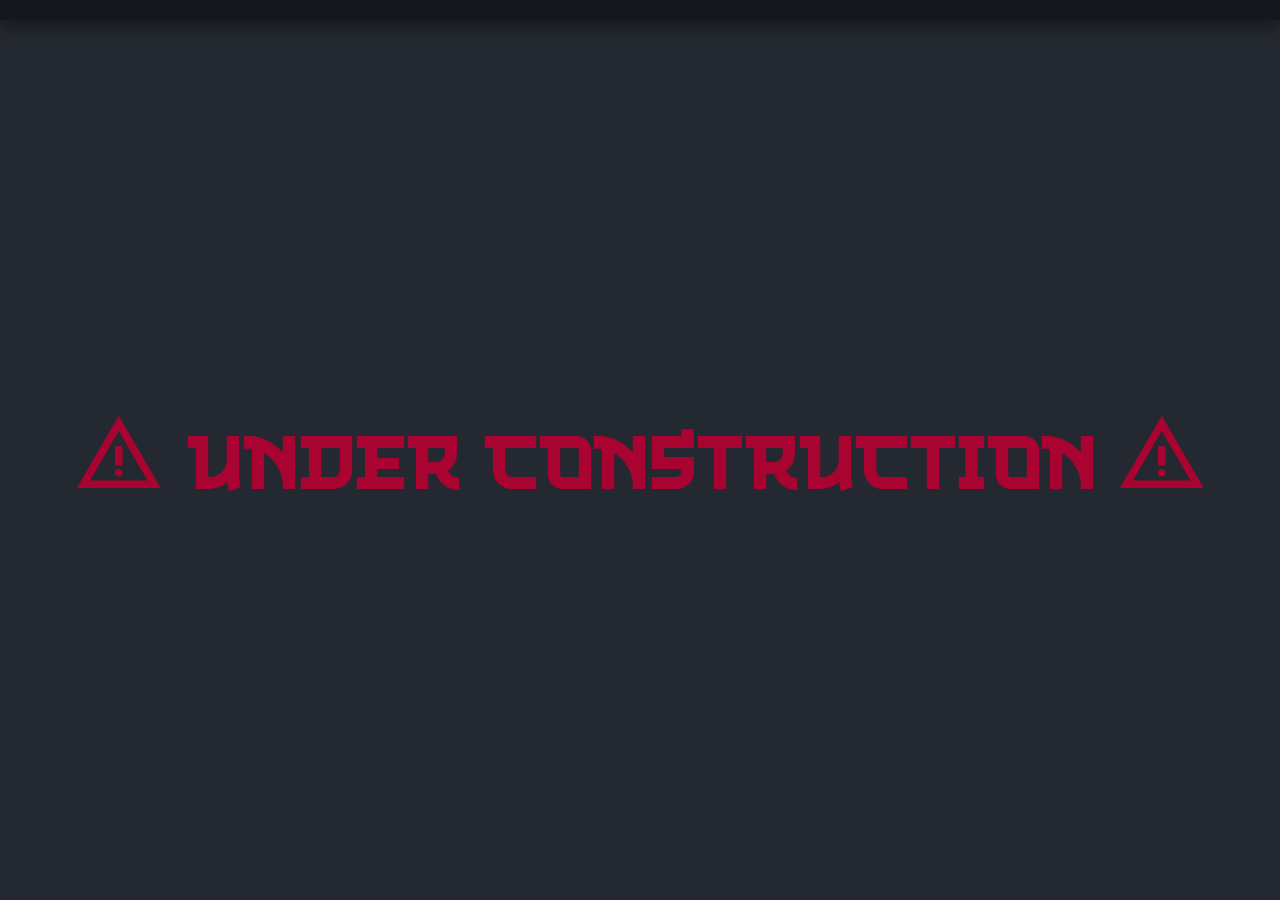
==== pages/tools.html @ 075be16b "completed styling of nav bar and popup side bar, did basic styling of page aswell" ====
<!DOCTYPE html>
<html lang="en">
<head>
    <meta charset="UTF-8">
    <meta name="viewport" content="width=device-width, initial-scale=1.0">
    <title>Tools</title>
    <link rel="stylesheet" href="../css/styles.css">
</head>
<body>
    <default-nav></default-nav>
    <main>
        <div id="message">
            <svg xmlns="http://www.w3.org/2000/svg" height="24px" viewBox="0 -960 960 960" width="24px" fill="#e8eaed">
                <path d="m40-120 440-760 440 760H40Zm138-80h604L480-720 178-200Zm302-40q17 0 28.5-11.5T520-280q0-17-11.5-28.5T480-320q-17 0-28.5 11.5T440-280q0 17 11.5 28.5T480-240Zm-40-120h80v-200h-80v200Zm40-100Z"/>
            </svg>
            <p>UNDER CONSTRUCTION</p>
            <svg xmlns="http://www.w3.org/2000/svg" height="24px" viewBox="0 -960 960 960" width="24px" fill="#e8eaed">
                <path d="m40-120 440-760 440 760H40Zm138-80h604L480-720 178-200Zm302-40q17 0 28.5-11.5T520-280q0-17-11.5-28.5T480-320q-17 0-28.5 11.5T440-280q0 17 11.5 28.5T480-240Zm-40-120h80v-200h-80v200Zm40-100Z"/>
            </svg>
            
        </div>
    </main>
</body>
<script src="../js/nav.js"></script>
</html>
---- css/styles.css ----
@font-face {
    font-family: 'Last Shuriken';
    src: url(../fonts/TheLastShuriken-Regular.ttf);
    font-weight: normal;
    font-style: normal;
    font-display: swap;
}

/*
---------------------------------- 
Reset
---------------------------------- 
 */

*{
    margin: 0;
    padding: 0;
}

/*
---------------------------------- 
General styling
---------------------------------- 
 */

:root{
    --prmy-color: rgb(169,3,50);
    --bg-color: rgb(36, 40, 48);
    --font-color: rgb(197, 198, 209);
}

body{
    display: flex;
    flex-direction: column;
    background-color: var(--bg-color);
    min-height: 100vh;
    min-width: 100vw;
    font-family: 'Last Shuriken', system-ui;
}


/*
---------------------------------- 
nav-bar styling
---------------------------------- 
 */

default-nav{
    background-color: rgba(18, 21, 27, 0.85);
    backdrop-filter: blur(30px);
    -webkit-backdrop-filter: blur(30px);
    display: flex;
    padding: 10px 20px 10px 70px;
    box-shadow: 0px 3px 20px rgba(0, 0, 0, 0.589);
}

default-nav img{
    height: 85px;
    cursor:pointer;
    transition: transform 4s ease-in-out
}

default-nav img:hover{
    transform: rotate(145deg) translate(11px);
}

default-nav ul{
    display: flex;
    justify-content: flex-end;
    align-items: center;
    list-style: none;
    gap: 60px;
    margin-left: auto;
}

default-nav a{
    color: var(--font-color);
    height: 100%;
    text-decoration: none;
    transition: all .5s;
    font-size: 1.5rem;
}

default-nav a:hover{
    color: var(--prmy-color);
}

default-nav button{
    color:var(--font-color);
    background-color: var(--prmy-color);
    border-style: none;
    border-radius: 2px;
    cursor: pointer;
    padding: 5px 25px;
    align-self: center;
    font-family: 'Last Shuriken', system-ui;
    font-size: 1.5rem;
    transition: all .4s;
}

default-nav button:hover{
    color: var(--bg-color);
    transform: scale(.96,.97);
}

default-nav svg{
    fill: var(--font-color);
    cursor: pointer;
    transition: all .5s ;
}

default-nav svg:hover{
    fill: var(--prmy-color);
    transform: scale(1.125,1.125);
}

/*
---------------------------------- 
side-bar styling
---------------------------------- 
 */

.sidebar{
    background-color: rgba(18, 21, 27, 0.85);
    position: fixed;
    top: 0;
    right: 0;
    padding: 30px 40px;
    width: 15vw;
    height: 100vh;
    display: none;
    flex-direction: column;
    justify-content: flex-start;
    align-items: flex-start;
    gap: 80px;
    z-index: 999;
    backdrop-filter: blur(26px);
    -webkit-backdrop-filter: blur(26px);
    font-size: 1rem;
    animation: slide .35s linear;
}

@keyframes slide{
    0%{
        transform: translateX(100%);
    }
    100%{
        transform: translateX(0%);
    }
}

.sidebar :last-child{
    margin-top: 20;
    align-self: center;
}

.sidebar button{
    scale: 1.6 1.3;
}

#sidebar-button{
    display: none;
}

.sidebar svg{
    align-self: flex-end;
}

@media(max-width: 1000px){
    .hideMenu{
        display: none;
    }

    #sidebar-button{
        display: block;
    }

    .sidebar{
        width: min(35vw,50vw);
    }

    nav{
        padding-right: 50px;
    }
}

@media(max-width: 700px){
    .sidebar{
        width: 100%;
        align-items: center;
        padding: 10px;
    }
}

/*
---------------------------------- 
main styling
---------------------------------- 
 */

 main{
    display: flex;
    justify-content: center;
    color: var(--prmy-color);
    align-items: center;
    font-size: calc(4.5vw + .8rem);
    flex-grow: 1;
    text-wrap: nowrap;
 }

main #message svg{
    fill: var(--prmy-color);
    display: inline-block;
    height: 1.3em;
    width: auto;
    vertical-align: -10%;
    
} 
main #message p{
    display: inline-block;
}
main svg{
    height: calc(4vw + .8rem);
    width: auto;
    vertical-align: -8%;
 }
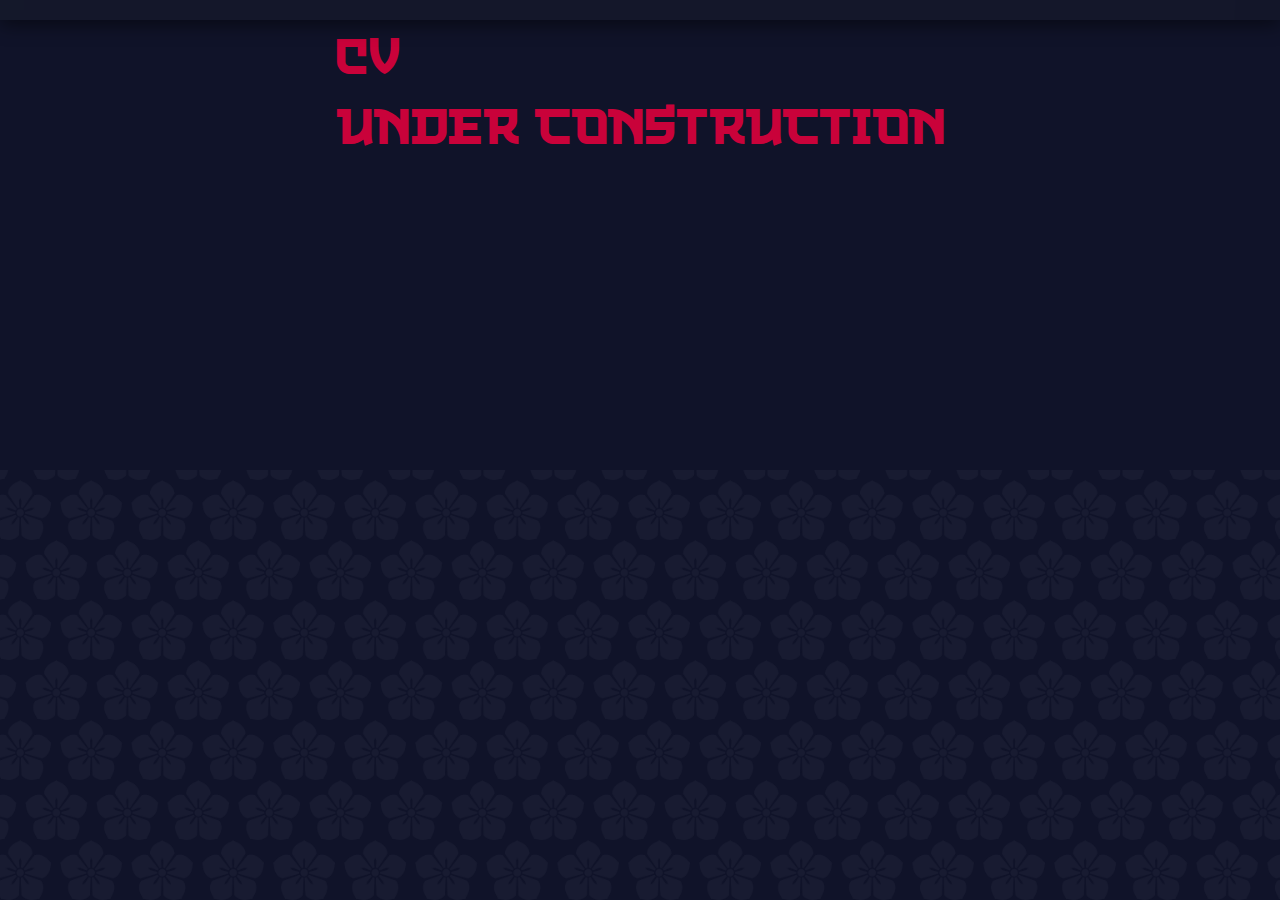
==== commit bc0ec914: "adjusted background color of site" ====
--- a/pages/tools.html
+++ b/pages/tools.html
@@ -9,15 +9,8 @@
 <body>
     <default-nav></default-nav>
     <main>
-        <div id="message">
-            <svg xmlns="http://www.w3.org/2000/svg" height="24px" viewBox="0 -960 960 960" width="24px" fill="#e8eaed">
-                <path d="m40-120 440-760 440 760H40Zm138-80h604L480-720 178-200Zm302-40q17 0 28.5-11.5T520-280q0-17-11.5-28.5T480-320q-17 0-28.5 11.5T440-280q0 17 11.5 28.5T480-240Zm-40-120h80v-200h-80v200Zm40-100Z"/>
-            </svg>
+        <div id="message">cv 
             <p>UNDER CONSTRUCTION</p>
-            <svg xmlns="http://www.w3.org/2000/svg" height="24px" viewBox="0 -960 960 960" width="24px" fill="#e8eaed">
-                <path d="m40-120 440-760 440 760H40Zm138-80h604L480-720 178-200Zm302-40q17 0 28.5-11.5T520-280q0-17-11.5-28.5T480-320q-17 0-28.5 11.5T440-280q0 17 11.5 28.5T480-240Zm-40-120h80v-200h-80v200Zm40-100Z"/>
-            </svg>
-            
         </div>
     </main>
 </body>
--- a/css/styles.css
+++ b/css/styles.css
@@ -6,6 +6,14 @@
     font-display: swap;
 }
 
+@font-face{
+    font-family: 'Juice';
+    src: url(../fonts/JUICERegular.ttf);
+    font-weight: normal;
+    font-style: normal;
+    font-display: swap;
+}
+
 /*
 ---------------------------------- 
 Reset
@@ -15,6 +23,7 @@
 *{
     margin: 0;
     padding: 0;
+    box-sizing: border-box;
 }
 
 /*
@@ -24,9 +33,24 @@
  */
 
 :root{
-    --prmy-color: rgb(169,3,50);
-    --bg-color: rgb(36, 40, 48);
-    --font-color: rgb(197, 198, 209);
+    --prmy-color: rgb(201, 2, 58);
+    --bg-color: rgb(16, 19, 41);
+    --font-color: rgba(198, 201, 228, 0.92);
+    --nav-bg-color: rgba(24, 27, 32, 0.205);
+}
+
+html::-webkit-scrollbar{ 
+    width: 8px; height: 88;
+}
+
+html::-webkit-scrollbar-track{
+    background-color: var(--nav-bg-color);
+    background-clip: content-box;
+}
+
+html::-webkit-scrollbar-thumb{
+    background-color: var(--prmy-color);
+    border-radius: 15px;
 }
 
 body{
@@ -34,8 +58,12 @@
     flex-direction: column;
     background-color: var(--bg-color);
     min-height: 100vh;
-    min-width: 100vw;
     font-family: 'Last Shuriken', system-ui;
+    background-attachment: fixed;
+    background-image: url(../images/lotus\ pattern.png);
+    background-position: center;
+    background-repeat: no-repeat;
+    background-size: cover;
 }
 
 
@@ -46,42 +74,49 @@
  */
 
 default-nav{
-    background-color: rgba(18, 21, 27, 0.85);
+    display: flex;
+    position: sticky;
+    top:0;
+    gap: 100px;
+    background-color: var(--nav-bg-color);
     backdrop-filter: blur(30px);
     -webkit-backdrop-filter: blur(30px);
-    display: flex;
-    padding: 10px 20px 10px 70px;
-    box-shadow: 0px 3px 20px rgba(0, 0, 0, 0.589);
+    padding: 10px 40px;
+    box-shadow: 0px 3px 20px rgba(0, 0, 0, 0.6);
+    z-index: 998;
 }
 
 default-nav img{
-    height: 85px;
+    height: 67px;
+    width: auto;
     cursor:pointer;
-    transition: transform 4s ease-in-out
-}
-
-default-nav img:hover{
-    transform: rotate(145deg) translate(11px);
-}
-
-default-nav ul{
-    display: flex;
+    vertical-align: middle;
+}
+
+default-nav .main{
+    display: flex;
+    align-items: center;
     justify-content: flex-end;
+    margin-left: auto;
+    gap: 40px;
+}
+
+default-nav .menu{
     align-items: center;
     list-style: none;
-    gap: 60px;
-    margin-left: auto;
-}
+}
+
 
 default-nav a{
     color: var(--font-color);
     height: 100%;
     text-decoration: none;
     transition: all .5s;
-    font-size: 1.5rem;
-}
-
-default-nav a:hover{
+    font-size: 1.1rem;
+}
+
+default-nav a:hover, 
+default-nav a:focus{
     color: var(--prmy-color);
 }
 
@@ -94,7 +129,7 @@
     padding: 5px 25px;
     align-self: center;
     font-family: 'Last Shuriken', system-ui;
-    font-size: 1.5rem;
+    font-size: 1.1rem;
     transition: all .4s;
 }
 
@@ -107,105 +142,132 @@
     fill: var(--font-color);
     cursor: pointer;
     transition: all .5s ;
-}
-
-default-nav svg:hover{
+    animation: fadeIn 1s
+}
+
+default-nav svg:hover, 
+default-nav svg:focus{
     fill: var(--prmy-color);
     transform: scale(1.125,1.125);
 }
 
-/*
----------------------------------- 
-side-bar styling
----------------------------------- 
- */
-
-.sidebar{
-    background-color: rgba(18, 21, 27, 0.85);
-    position: fixed;
-    top: 0;
-    right: 0;
-    padding: 30px 40px;
-    width: 15vw;
-    height: 100vh;
+default-nav #menu-button,
+default-nav #close-button{
+    display: none;
+}
+
+/*
+---------------------------------- 
+dropdown styling
+---------------------------------- 
+ */
+ 
+default-nav .dropdown{
     display: none;
     flex-direction: column;
-    justify-content: flex-start;
-    align-items: flex-start;
-    gap: 80px;
-    z-index: 999;
-    backdrop-filter: blur(26px);
-    -webkit-backdrop-filter: blur(26px);
-    font-size: 1rem;
-    animation: slide .35s linear;
-}
-
-@keyframes slide{
-    0%{
-        transform: translateX(100%);
-    }
-    100%{
-        transform: translateX(0%);
-    }
-}
-
-.sidebar :last-child{
-    margin-top: 20;
-    align-self: center;
-}
-
-.sidebar button{
-    scale: 1.6 1.3;
-}
-
-#sidebar-button{
-    display: none;
-}
-
-.sidebar svg{
-    align-self: flex-end;
-}
-
-@media(max-width: 1000px){
-    .hideMenu{
+    align-items: center;
+    list-style: none;
+    gap: 30px;
+    margin-top: 40px;
+}
+
+@media(max-width:800px){
+    default-nav{
+        flex-direction: column;
+        align-items: center;
+        justify-content: center;
+        gap: 0px;
+        padding: 20px;
+    }
+
+    default-nav .main{
         display: none;
     }
 
-    #sidebar-button{
-        display: block;
-    }
-
-    .sidebar{
-        width: min(35vw,50vw);
-    }
-
-    nav{
-        padding-right: 50px;
-    }
-}
-
-@media(max-width: 700px){
-    .sidebar{
-        width: 100%;
-        align-items: center;
-        padding: 10px;
-    }
-}
-
+    default-nav ul{
+        flex-direction: column;
+        justify-content: center;
+        gap: 20px;
+        margin: 0;
+        display: none;
+    }
+
+    default-nav #menu-button,
+    default-nav #close-button{
+        position: absolute;
+        top: 36px;
+        right: 30px;
+    }
+
+}
 /*
 ---------------------------------- 
 main styling
 ---------------------------------- 
  */
-
- main{
+header{
+    display: flex;
+    flex-direction: column;
+    justify-content: center;
+    align-items: center;
+    color: var(--prmy-color);
+    font-size: calc(2.7vw + .8rem);
+    text-wrap: nowrap;
+    flex-grow: 1;
+    height: 95vh;
+}
+header #message{
+    margin-bottom: 7%;
+}
+
+header #message svg{
+    fill: var(--prmy-color);
+    display: inline-block;
+    height: 1.3em;
+    width: auto;
+    vertical-align: -12%;
+    
+} 
+header #message p{
+    display: inline-block;
+}
+
+header #header-icon{
+    pointer-events: none;
+    position: relative;
+    top:0;
+    height: min(85vw, 500px);
+    width: min(85vw, 500px);
+    margin-bottom: 5%;
+}
+
+#header-icon #frame{
+    pointer-events: none;
+    position: absolute;
+    top:0;
+    left: 0;
+    height: 100%;
+    width: auto;
+    animation: spin 45s linear infinite;
+}
+
+#header-icon #flower{
+    pointer-events: none;
+    position: absolute;
+    top:23%;
+    left: 24%;
+    height: 50%;
+    width: auto;
+}
+
+main{
+    background-color: var(--bg-color);
     display: flex;
     justify-content: center;
     color: var(--prmy-color);
-    align-items: center;
-    font-size: calc(4.5vw + .8rem);
-    flex-grow: 1;
-    text-wrap: nowrap;
+    font-size: calc(2.7vw + .8rem);
+    height: 50vh;
+    backdrop-filter: blur(20px);
  }
 
 main #message svg{
@@ -213,14 +275,49 @@
     display: inline-block;
     height: 1.3em;
     width: auto;
-    vertical-align: -10%;
+    vertical-align: -12%;
     
 } 
-main #message p{
-    display: inline-block;
-}
-main svg{
-    height: calc(4vw + .8rem);
-    width: auto;
-    vertical-align: -8%;
- }+
+
+main .about{
+    display: flex;
+    flex-direction: column;
+    align-items: center;
+    text-align: justify;
+    width: 800px;
+
+}
+main .about p{
+    font-family: 'Juice';
+    text-align: center;
+    font-size: 2rem;
+    width: 100%;
+}
+
+@keyframes slideIn{
+    0%{
+        transform: translateX(100%);
+    }
+    100%{
+        transform: translateX(0%);
+    }
+}
+
+@keyframes spin{
+    0%{
+        transform: rotate(0deg);
+    }
+    100%{
+        transform:rotate(360deg);
+    }
+}
+
+@keyframes fadeIn{
+    0%{
+        opacity: 0;
+    }
+    100%{
+        opacity: 1;
+    }
+}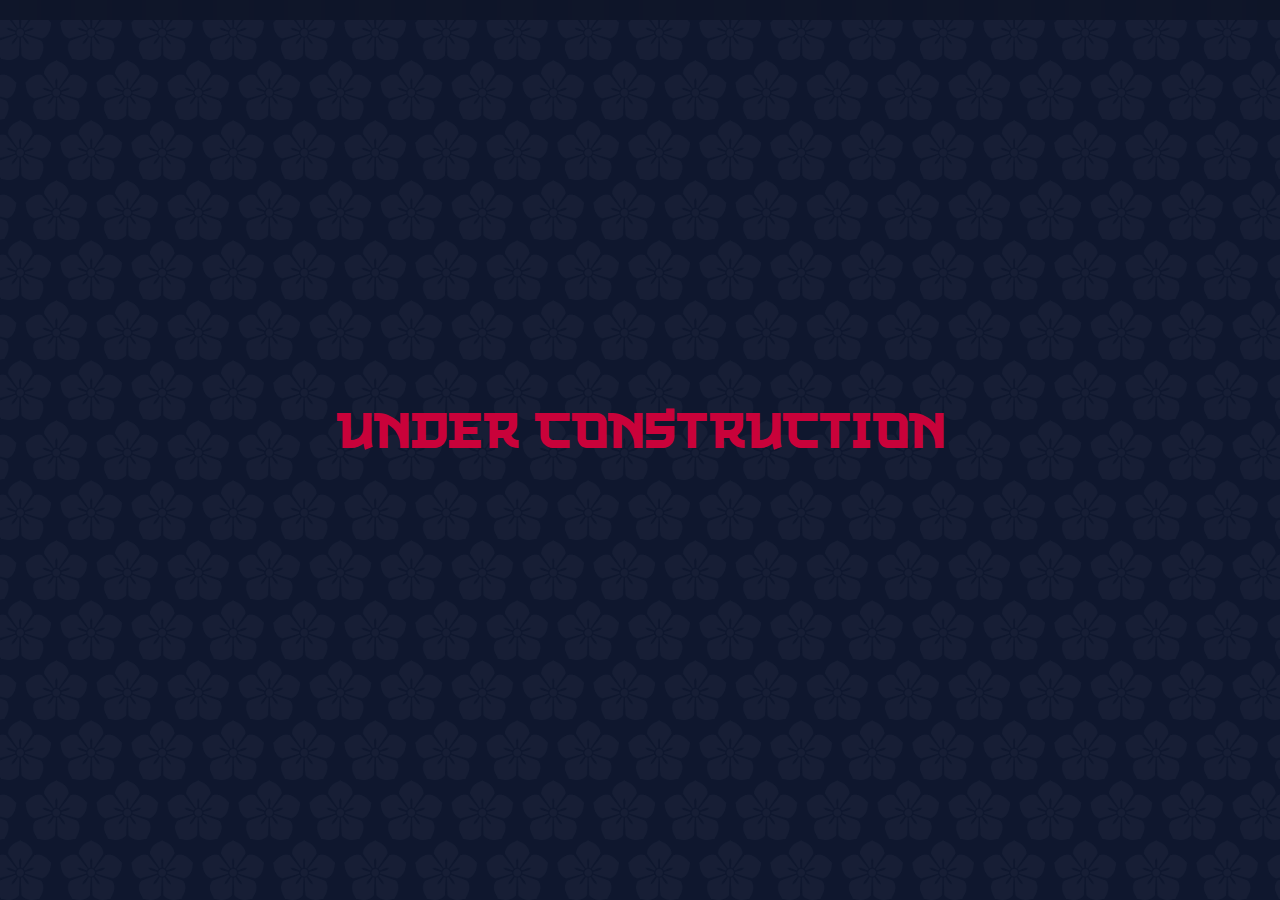
==== commit 4996ed2a: "adding text for about section and styled" ====
--- a/pages/tools.html
+++ b/pages/tools.html
@@ -9,7 +9,7 @@
 <body>
     <default-nav></default-nav>
     <main>
-        <div id="message">cv 
+        <div id="message"> 
             <p>UNDER CONSTRUCTION</p>
         </div>
     </main>
--- a/css/styles.css
+++ b/css/styles.css
@@ -34,29 +34,27 @@
 
 :root{
     --prmy-color: rgb(201, 2, 58);
-    --bg-color: rgb(16, 19, 41);
-    --font-color: rgba(198, 201, 228, 0.92);
-    --nav-bg-color: rgba(24, 27, 32, 0.205);
+    --bg-color: hsl(224, 50%, 12%);
+    --font-color: rgb(209, 218, 245);
+    --nav-bg-color-solid: rgba(12, 18, 34, 0.965);
+    --nav-bg-color-opaque: rgba(12, 18, 34, 0.5);
 }
 
 html::-webkit-scrollbar{ 
-    width: 8px; height: 88;
-}
-
-html::-webkit-scrollbar-track{
-    background-color: var(--nav-bg-color);
-    background-clip: content-box;
-}
+    width: 8px; 
+    height: 8px;
+} 
 
 html::-webkit-scrollbar-thumb{
     background-color: var(--prmy-color);
-    border-radius: 15px;
+    border-radius: 50px;
 }
 
 body{
     display: flex;
     flex-direction: column;
-    background-color: var(--bg-color);
+    color: var(--font-color);
+    background-color:var(--bg-color);
     min-height: 100vh;
     font-family: 'Last Shuriken', system-ui;
     background-attachment: fixed;
@@ -66,6 +64,28 @@
     background-size: cover;
 }
 
+a{
+    color: inherit;
+    text-decoration: none;
+}
+
+button{
+    color: var(--font-color);
+    font-family: inherit;
+    background-color: var(--prmy-color);
+    border-style: none;
+    border-radius: 4px;
+    cursor: pointer;
+    padding: 5px 25px;
+    align-self: center;
+    font-size: 1.4rem;
+    transition: all .4s;
+}
+
+button:hover{
+    color: var(--bg-color);
+    transform: scale(.96,.97);
+}
 
 /*
 ---------------------------------- 
@@ -75,128 +95,137 @@
 
 default-nav{
     display: flex;
-    position: sticky;
+    position: fixed;
     top:0;
     gap: 100px;
-    background-color: var(--nav-bg-color);
-    backdrop-filter: blur(30px);
-    -webkit-backdrop-filter: blur(30px);
+    background-color: var(--nav-bg-color-opaque);
+    backdrop-filter: blur(20px);
+    -webkit-backdrop-filter: blur(20px);
     padding: 10px 40px;
-    box-shadow: 0px 3px 20px rgba(0, 0, 0, 0.6);
-    z-index: 998;
+    z-index: 999;
+    transition: all .5s ease-in-out;
+    width: 100%;
 }
 
 default-nav img{
     height: 67px;
     width: auto;
-    cursor:pointer;
+    cursor: pointer;
     vertical-align: middle;
 }
 
-default-nav .main{
+default-nav a{
+    height: 100%;
+    transition: all .5s;
+    font-size: 1.1rem;
+}
+
+default-nav a:hover{
+    color: var(--prmy-color);
+}
+.menu{
     display: flex;
     align-items: center;
     justify-content: flex-end;
     margin-left: auto;
+    list-style: none;
     gap: 40px;
 }
 
-default-nav .menu{
-    align-items: center;
-    list-style: none;
-}
-
-
-default-nav a{
-    color: var(--font-color);
-    height: 100%;
-    text-decoration: none;
-    transition: all .5s;
-    font-size: 1.1rem;
-}
-
-default-nav a:hover, 
-default-nav a:focus{
-    color: var(--prmy-color);
-}
-
-default-nav button{
-    color:var(--font-color);
+.dropdown{
+    display: none;
+}
+
+/*classes for js event*/
+
+.dropdown-open{
+    transform: translateX(0%) !important;
+}
+.hideNav{
+    transform: translateY(-100%);
+}
+
+/*
+---------------------------------- 
+Hamburger button styling
+---------------------------------- 
+ */
+
+.bar{
+    background-color: var(--font-color);
+    height: 3px;
+    width: 32px;
+    margin: 5px;
+    border-radius: 2px;
+    transition: all 1s;
+}
+
+.hamburger{
+    display: none;
+    position:absolute;
+    top:0;
+    cursor: pointer;
+    transition: scale .5s
+ }
+
+.hamburger:hover{
+    scale: 1.1 1.1;
+ }
+
+.hamburger:hover *{
     background-color: var(--prmy-color);
-    border-style: none;
-    border-radius: 2px;
-    cursor: pointer;
-    padding: 5px 25px;
-    align-self: center;
-    font-family: 'Last Shuriken', system-ui;
-    font-size: 1.1rem;
-    transition: all .4s;
-}
-
-default-nav button:hover{
-    color: var(--bg-color);
-    transform: scale(.96,.97);
-}
-
-default-nav svg{
-    fill: var(--font-color);
-    cursor: pointer;
-    transition: all .5s ;
-    animation: fadeIn 1s
-}
-
-default-nav svg:hover, 
-default-nav svg:focus{
-    fill: var(--prmy-color);
-    transform: scale(1.125,1.125);
-}
-
-default-nav #menu-button,
-default-nav #close-button{
-    display: none;
-}
-
-/*
----------------------------------- 
-dropdown styling
----------------------------------- 
- */
- 
-default-nav .dropdown{
-    display: none;
-    flex-direction: column;
-    align-items: center;
-    list-style: none;
-    gap: 30px;
-    margin-top: 40px;
-}
+ }
+
+ /*classes for js events*/
+.hamburger-open .bar:nth-child(1){
+    transform: translateY(8px) rotate(45deg);
+}
+.hamburger-open .bar:nth-child(2){
+    opacity: 0;
+}
+.hamburger-open .bar:nth-child(3){
+    transform: translateY(-8px) rotate(-45deg);
+
+}
+/*---------------------*/
+
+
 
 @media(max-width:800px){
     default-nav{
+        background-color: var(--nav-bg-color-solid);
         flex-direction: column;
         align-items: center;
         justify-content: center;
         gap: 0px;
         padding: 20px;
-    }
-
-    default-nav .main{
+        backdrop-filter: none;
+        -webkit-backdrop-filter: none;
+    }
+    .main{
         display: none;
     }
-
-    default-nav ul{
+    .dropdown{
+        display: flex;
+        position:fixed;
+        top: 107px;
+        background-color: var(--nav-bg-color-solid);
         flex-direction: column;
-        justify-content: center;
-        gap: 20px;
-        margin: 0;
-        display: none;
-    }
-
-    default-nav #menu-button,
-    default-nav #close-button{
+        width: 100%;
+        padding: 20px 0;
+        transform: translateX(-100%);
+        transition: all .9s ease-in-out;
+    }
+
+    .hamburger{
+        display: block;
         position: absolute;
-        top: 36px;
+        top: 38px;
         right: 30px;
+    }
+
+    html{
+        font-size: calc(.95vw + 0.6rem);
     }
 
 }
@@ -212,47 +241,33 @@
     align-items: center;
     color: var(--prmy-color);
     font-size: calc(2.7vw + .8rem);
-    text-wrap: nowrap;
-    flex-grow: 1;
-    height: 95vh;
-}
-header #message{
-    margin-bottom: 7%;
-}
-
-header #message svg{
-    fill: var(--prmy-color);
-    display: inline-block;
-    height: 1.3em;
-    width: auto;
-    vertical-align: -12%;
-    
-} 
-header #message p{
-    display: inline-block;
-}
-
-header #header-icon{
-    pointer-events: none;
+    height: 100vh;
+    animation: fadeIn 2s linear;
+}
+
+#header-icon{
     position: relative;
     top:0;
-    height: min(85vw, 500px);
-    width: min(85vw, 500px);
-    margin-bottom: 5%;
+    height: min(70vw, 400px);
+    width: min(70vw, 400px);
+    margin-top: 50px;
 }
 
 #header-icon #frame{
-    pointer-events: none;
     position: absolute;
     top:0;
     left: 0;
     height: 100%;
     width: auto;
-    animation: spin 45s linear infinite;
+    transition: all 3s ease-in-out;
+    animation: frameSpin 3.5s cubic-bezier(0.42, 0, 0.58, 1);
+}
+
+#header-icon #frame:hover{
+    transform: rotate(90deg);
 }
 
 #header-icon #flower{
-    pointer-events: none;
     position: absolute;
     top:23%;
     left: 24%;
@@ -260,64 +275,73 @@
     width: auto;
 }
 
+header h1{
+    font-size: 4.3rem;
+}
+
+header p{
+    font-family: juice;
+    font-size: 1.3rem;
+    font-weight: 300;
+    color: var(--font-color);
+    text-align: center;
+    width: min(85vw, 800px);
+    margin-bottom: 20px;
+}
+
+
 main{
-    background-color: var(--bg-color);
     display: flex;
     justify-content: center;
     color: var(--prmy-color);
     font-size: calc(2.7vw + .8rem);
-    height: 50vh;
-    backdrop-filter: blur(20px);
- }
-
-main #message svg{
-    fill: var(--prmy-color);
-    display: inline-block;
-    height: 1.3em;
-    width: auto;
-    vertical-align: -12%;
-    
-} 
-
-
-main .about{
+    height: 100vh;
+    align-self: center;
+    border-radius: 20px;
+ }
+
+ main h1{
+    font-size: 4rem;
+ }
+
+#message{
+    display: flex;
+    align-items: center;
+    margin-bottom: 7%;
+}
+
+.about{
     display: flex;
     flex-direction: column;
     align-items: center;
-    text-align: justify;
-    width: 800px;
-
-}
-main .about p{
+    background-color: var(--nav-bg-color-opaque);
+    backdrop-filter: blur(10px);
+    -webkit-backdrop-filter: blur(10px);
+    padding: 40px min(400px,10%);
+
+}
+.about p{
     font-family: 'Juice';
+    color: var(--font-color);
     text-align: center;
-    font-size: 2rem;
+    font-size: 1.25rem;
     width: 100%;
 }
 
-@keyframes slideIn{
-    0%{
-        transform: translateX(100%);
-    }
-    100%{
-        transform: translateX(0%);
-    }
-}
-
-@keyframes spin{
-    0%{
+@keyframes fadeIn{
+    from{
+       opacity: 0;
+    }
+    to{
+        opacity: 1;
+    }
+}
+
+@keyframes frameSpin{
+    from{
         transform: rotate(0deg);
     }
-    100%{
-        transform:rotate(360deg);
-    }
-}
-
-@keyframes fadeIn{
-    0%{
-        opacity: 0;
-    }
-    100%{
-        opacity: 1;
+    to{
+        transform: rotate(90deg);
     }
 }